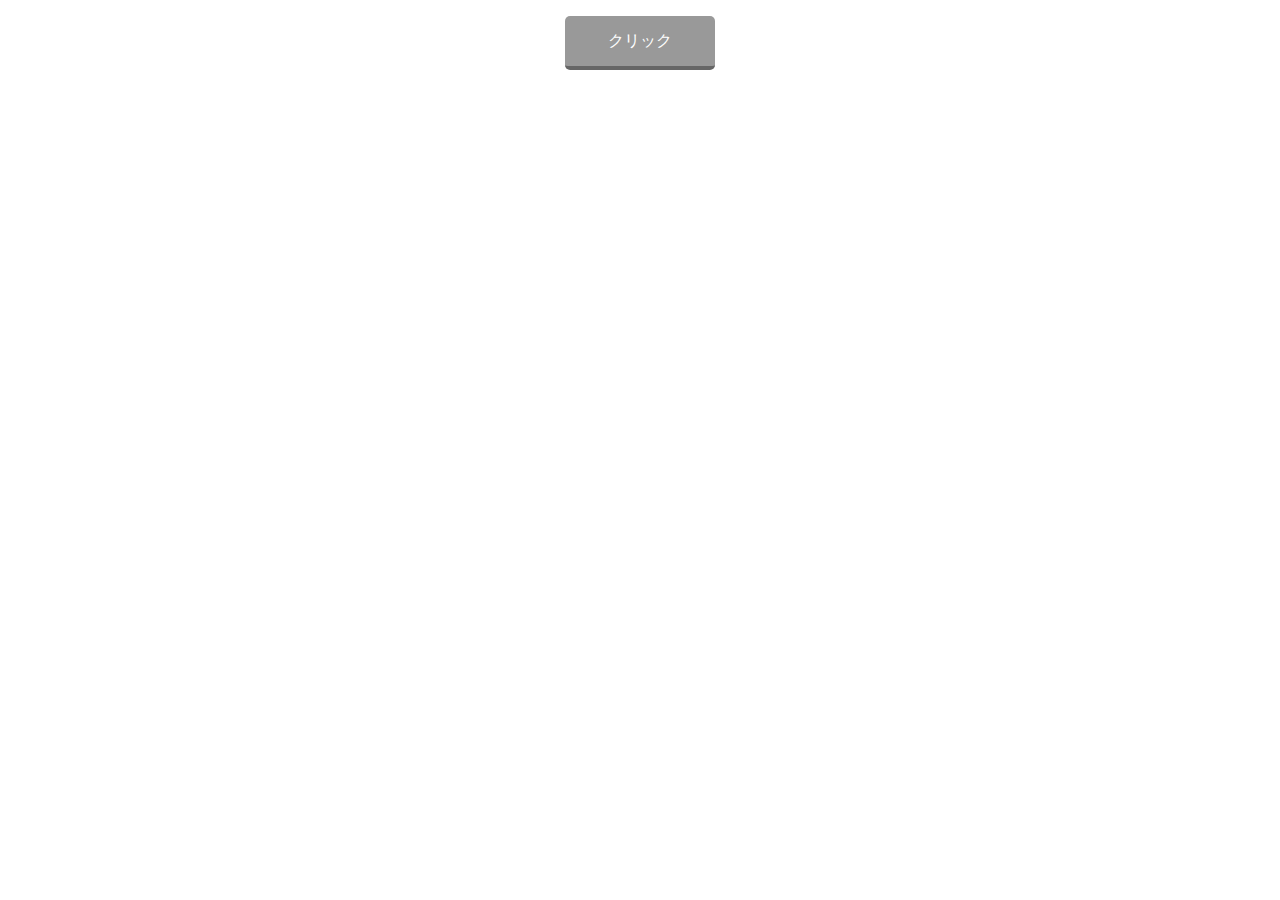
==== music/index.html @ fd1905e1 "forth" ====
<!DOCTYPE html>
<html lang="ja">
<head>
<meta charset="UTF-8">
<title></title>
<meta name="description" content="">
<meta name="keywords" content="">
<link rel="stylesheet" href="lib/css/common.css">
<script src="lib/js/jquery-1.11.2.min.js"></script
</head>
<body>
<p class="btn"><a onclick="sound()">クリック</a></p>

<audio id="sound" preload="auto">
    <source src="sound.mp3" type="audio/mp3">
    <source src="sound.wav" type="audio/wav">
</audio>
</body>
</html>
---- music/lib/css/common.css ----
.btn a {
  width: 150px;
  height: 50px;
  line-height: 50px;
  text-align: center;
  display: block;
  background: #999;
  border-radius: 5px;
  border-bottom: 4px solid #666;
  color: #FFF;
  margin: 0 auto;
}
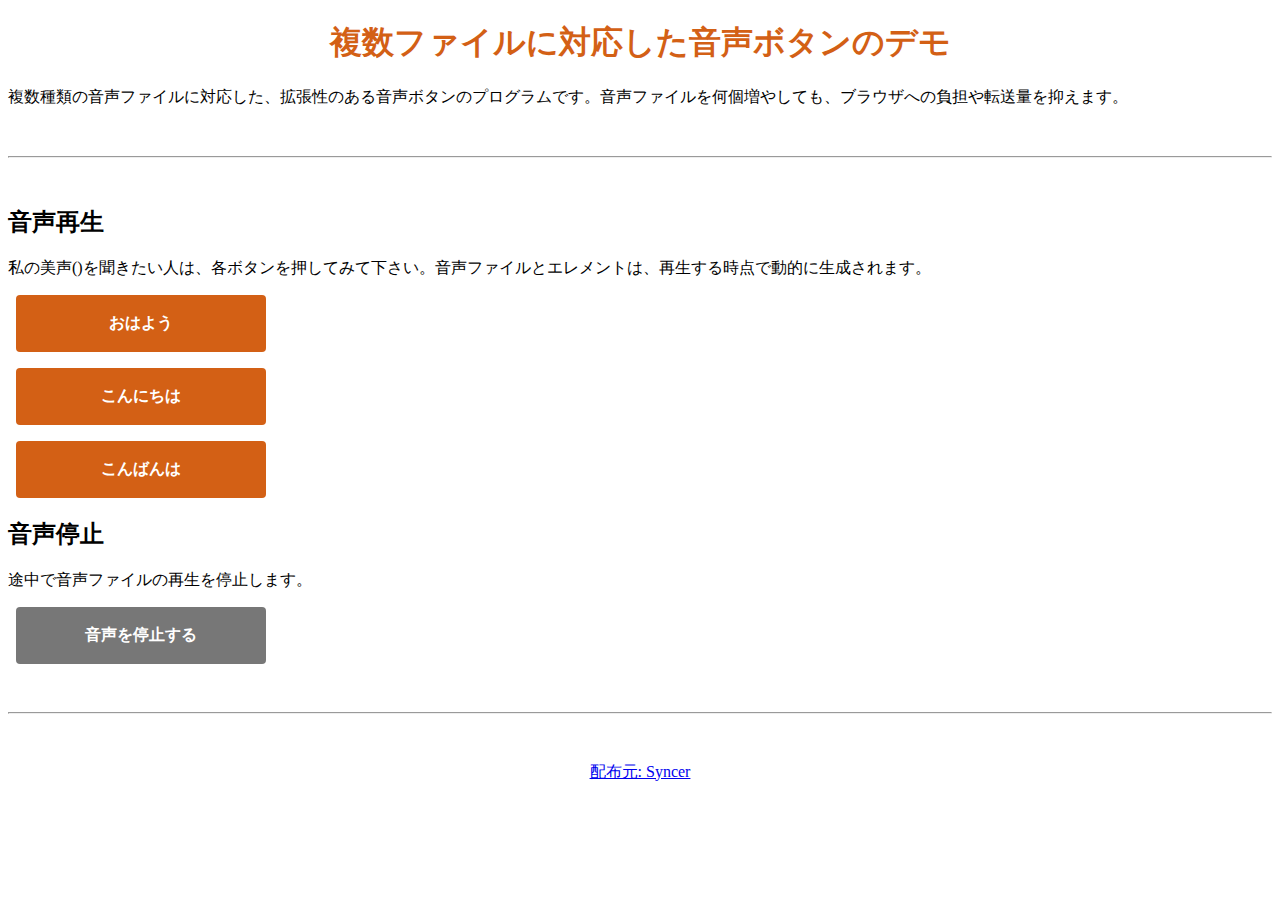
==== commit b3671908: "fifth" ====
--- a/music/index.html
+++ b/music/index.html
@@ -6,14 +6,33 @@
 <meta name="description" content="">
 <meta name="keywords" content="">
 <link rel="stylesheet" href="lib/css/common.css">
-<script src="lib/js/jquery-1.11.2.min.js"></script
+<script src="lib/js/music.js"></script
 </head>
 <body>
-<p class="btn"><a onclick="sound()">クリック</a></p>
+<h1 style="text-align:center;color:#d36015;">複数ファイルに対応した音声ボタンのデモ</h1>
+<p>複数種類の音声ファイルに対応した、拡張性のある音声ボタンのプログラムです。音声ファイルを何個増やしても、ブラウザへの負担や転送量を抑えます。</p>
 
-<audio id="sound" preload="auto">
-    <source src="sound.mp3" type="audio/mp3">
-    <source src="sound.wav" type="audio/wav">
-</audio>
+<HR style="margin: 3em 0 ;">
+
+<h2>音声再生</h2>
+	<p>私の美声()を聞きたい人は、各ボタンを押してみて下さい。音声ファイルとエレメントは、再生する時点で動的に生成されます。</p>
+
+	<p><a href="#" class="sounds" data-file="sound41">おはよう</a></p>
+	<p><a href="#" class="sounds" data-file="greeting-02">こんにちは</a></p>
+	<p><a href="#" class="sounds" data-file="greeting-03">こんばんは</a></p>
+
+<h2>音声停止</h2>
+	<p>途中で音声ファイルの再生を停止します。</p>
+
+	<p><a href="#" id="stop-button-syncer" class="stop-button">音声を停止する</a></p>
+
+
+<HR style="margin: 3em 0 ;">
+
+
+
+<p style="text-align:center"><a href="https://syncer.jp/html5-javascript-hello-button">配布元: Syncer</a></p>
+
+
 </body>
 </html>
--- a/music/lib/css/common.css
+++ b/music/lib/css/common.css
@@ -1,12 +1,27 @@
-.btn a {
-  width: 150px;
-  height: 50px;
-  line-height: 50px;
-  text-align: center;
-  display: block;
-  background: #999;
-  border-radius: 5px;
-  border-bottom: 4px solid #666;
-  color: #FFF;
-  margin: 0 auto;
+/**************************************************
+
+	ボタンのデザイン
+
+**************************************************/
+.sounds ,
+.stop-button
+{
+	display: block ;
+
+	width: 90% ;
+	max-width: 250px ;
+	margin: 8px ;
+	padding: 18px 0 ;
+	border-radius: 4px ;
+
+	color: #fff ;
+	font-weight: 700 ;
+	background: #D36015 ;
+	text-align: center ;
+	text-decoration: none ;
 }
+
+.stop-button
+{
+	background: #777 ;
+}
